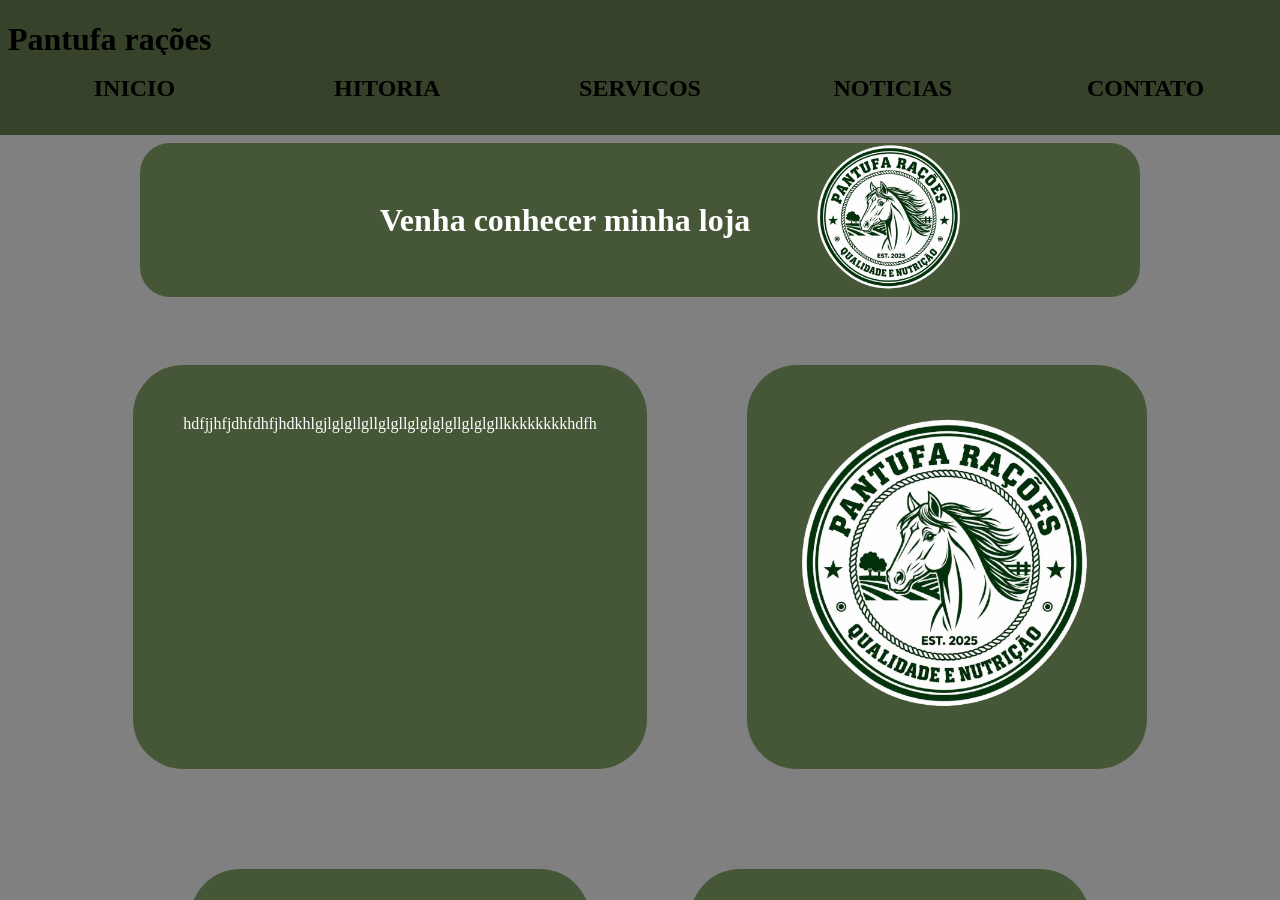
==== site/index.html @ 599b4f7d "eu to quase desistindo" ====
<!DOCTYPE html>
<html lang="en">
<head>
    <meta charset="UTF-8">
    <meta name="viewport" content="width=device-width, initial-scale=1.0">
    <title>PANTUFA</title>
    <link rel="shortcut icon" href="imagens/icon.ico" type="image/x-icon">

</head>
<frameset rows="15%,*" border="0" noresize>
    <frame src="alxiliar.html" scrolling="no">
    <frame src="1_corpo.html" name="conteudo">
</frameset>
</html>
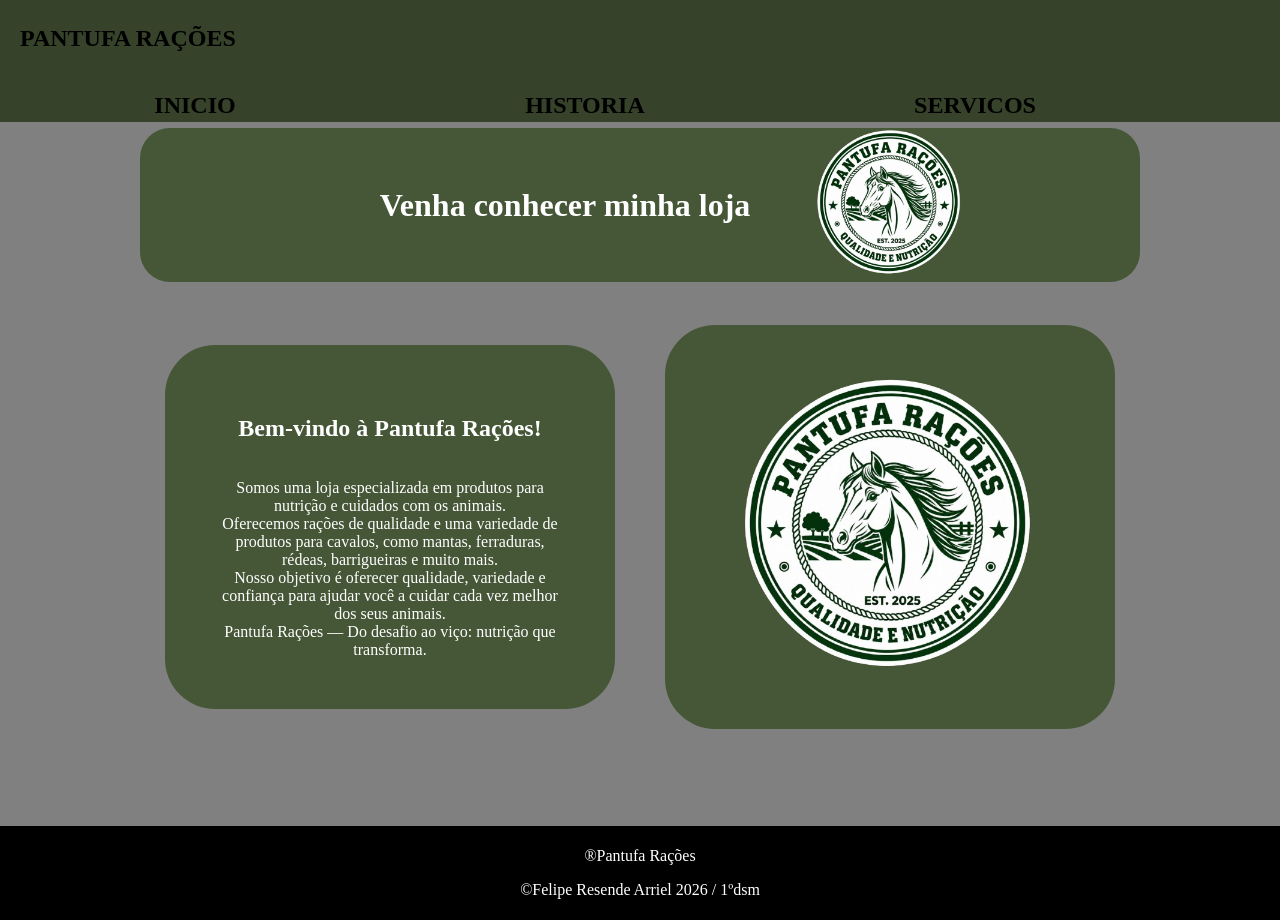
==== commit 66dfa2bb: "form" ====
--- a/site/index.html
+++ b/site/index.html
@@ -1,14 +1,100 @@
 <!DOCTYPE html>
-<html lang="en">
+<html lang="br">
 <head>
     <meta charset="UTF-8">
-    <meta name="viewport" content="width=device-width, initial-scale=1.0">
-    <title>PANTUFA</title>
+        <meta name="viewport" content="width=device-width, initial-scale=1.0">
+    <title>PANTUFA RAÇÕES</title>
     <link rel="shortcut icon" href="imagens/icon.ico" type="image/x-icon">
+</head>
 
-</head>
-<frameset rows="15%,*" border="0" noresize>
-    <frame src="alxiliar.html" scrolling="no">
-    <frame src="1_corpo.html" name="conteudo">
-</frameset>
+    <link rel="stylesheet" href="css/style.css">
+
+<body>
+
+<nav>
+        
+
+<H1 style="background-color: #36422A; color: black; text-align: left; margin-left: 20px;">PANTUFA RAÇÕES</H1>
+
+
+        <div class="center">
+
+<div class="conteiner2">
+
+<div>
+        <a href="1_corpo.html" target="conteudo" alt="pagina inicial" class="pulo"> <h2 style="background-color: #36422A; color: black;">INICIO</h2></a>
+</div>
+
+<div>
+        <a href="5_sobre.html" target="conteudo" alt="pagina inicial" class="pulo"><h2 style="background-color: #36422A; color: black;"> HISTORIA</h2></a>
+</div>
+
+<div>    
+        <a href="4_servicos.html" target="conteudo" alt="pagina inicial" class="pulo"> <h2 style="background-color: #36422A; color: black;"> SERVICOS</h2></a>
+</div>
+
+<div>    
+        <a href="3_noticias.html" target="conteudo" alt="pagina inicial" class="pulo"> <h2 style="background-color: #36422A; color: black;">NOTICIAS</h2></a>
+</div>
+
+<div>    
+        <a href="2_contato.html" target="conteudo" alt="pagina inicial" class="pulo"> <h2 style="background-color: #36422A; color: black;">CONTATO</h2></a>
+</div>
+</div>
+
+        </div>
+
+</nav>
+
+    
+<div class="center">
+    
+<div  class="conteiner">
+    <div>
+        <h1>
+            Venha conhecer minha loja
+        </h1>
+    </div>
+    
+    <div>
+        <img src="imagens/logo.png" class="imagemlogo"/>
+    </div>
+</div>
+</div> 
+    
+<br>
+
+<div class="center">
+    <div class="corpo" >
+         <div>
+            <h2>Bem-vindo à Pantufa Rações!</h2> <br>
+Somos uma loja especializada em produtos para nutrição e cuidados com os animais. <br> 
+Oferecemos rações de qualidade e uma variedade de produtos para cavalos, como mantas, ferraduras, rédeas, barrigueiras e muito mais. <br>
+Nosso objetivo é oferecer qualidade, variedade e confiança para ajudar você a cuidar cada vez melhor dos seus animais. <br>
+Pantufa Rações — Do desafio ao viço: nutrição que transforma.
+        </div>
+
+        <div>
+            <img src="imagens/logo.png" class="imagemtexto1"/> 
+        </div>
+
+    </div>
+</div>
+</div>
+
+<br><br> <br> <br> 
+
+<footer>
+        <p>®Pantufa Rações</p>
+        <p>©Felipe Resende Arriel 2026 / 1ºdsm</p>
+    </footer>
+
+
+
+
+</body>
+
+
+
+
 </html>
--- a/site/css/style.css
+++ b/site/css/style.css
@@ -0,0 +1,256 @@
+body {
+    background-color: gray;
+    color: white;
+      margin: 0;
+    padding: 0;
+    width: 100%;
+    min-height: 100vh;
+}
+
+nav{
+    background-color: #36422A;
+    padding: 15px 0;
+    position: fixed;
+    padding-top: 5px;
+}
+
+h1 {
+    text-align: center;
+    background-color: #465737;
+    width: 500px;
+}
+
+@media(max-width:650px){
+    h1{
+        text-align: center;
+    background-color: #465737;
+    width: 250px;
+}
+    }
+
+
+h2{
+    text-align: center;
+    background-color: #465737;
+    border-radius: 50px;
+    width: 100%;
+    
+}
+
+h3{
+    text-align: center;
+}
+
+footer {
+    width: 100%;
+    background-color: black;
+    color: white;
+    text-align: center;
+    padding: 5px 0;
+    box-sizing: border-box;
+}
+
+.opcao {
+    display: block;
+    padding: 15px;
+    margin: 5px;
+    cursor: pointer;
+}
+
+.conteiner { 
+    display: flex;
+    background-color: #465737;
+    justify-content: center;
+    border-radius: 30px;
+    width: 1000px;
+    margin-top: 10%;
+    
+     
+}
+
+@media(max-width:650px){
+    .conteiner { 
+    display: flex;
+    background-color: #465737;
+    justify-content: center;
+    border-radius: 30px;
+    width: 380px;
+    margin-top: 40px;
+    margin: 5px;
+     
+}
+}
+
+.conteiner div {
+    background-color: #465737;
+    margin: 0%;
+    padding: 0px;
+    align-self: center;
+
+}
+
+@media(max-width:650px){
+    .conteiner div {
+    background-color: #465737;
+    margin: 20px;
+    padding: 0px;
+    width: 180px;
+    
+    
+    align-self: center;
+
+}
+}
+
+.corpo {
+    display: flex;
+    background-color: gray;
+    justify-content: center;
+    width: 1000px;
+    align-self: center;
+}
+
+@media(max-width:650px){
+   .corpo {
+    display: flex;
+    background-color: gray;
+    justify-content: center;
+    width: 450px;
+    flex-direction: column;
+    align-self: center;
+} 
+}
+
+.corpo div {
+    background-color: #465737;
+    margin:25px;
+    padding: 5%;
+    border-radius: 50px;
+    width: 65%;
+    align-self: center;
+   
+}
+
+@media(max-width:650px){
+   .corpo div {
+    background-color: #465737;
+    margin:25px;
+    padding: 5%;
+    border-radius: 50px;
+    width: 75%;
+    left: 50%;
+    right: 50%;
+   
+} 
+}
+
+
+.imagemlogo {
+    width: 150px;
+    padding: 0px;
+    border-radius: 15%;
+}
+
+@media(max-width:650px){
+ .imagemlogo {
+    width: 95px;
+    padding: 0px;
+    border-radius: 15%;
+}
+}
+
+.imagemtexto1 {
+    width:300px;
+    border-radius: 15%;
+    margin: 0px;
+}
+
+
+.form{
+    display: flex;
+    justify-content: center;
+    
+}
+
+.form div{
+    background-color: #465737;
+    width: 500px;
+    height: 600px;
+    border-radius: 50px;
+    padding-left: 10%;
+}
+
+@media(max-width:650px){
+    .form div{
+    background-color: #465737;
+    width: 300px;
+    height: 600px;
+    border-radius: 50px;
+    padding-left: 10%;
+}
+}
+
+
+
+.center{
+   justify-content: center;
+   display: flex;
+   text-align: center;
+}
+
+
+.center2{
+   left: 50%;
+   display: flex;
+   right: 50%;
+}
+
+.imagemtexto2 {
+    width:300px;
+    border-radius: 15%;
+    transition: transform 0.3s ease;
+}
+
+.imagemtexto2:hover {
+    transform: scale(1.1);
+}
+
+.conteiner2{
+     display: flex;
+     text-align: center;
+     justify-content: center;
+     width: 100%;
+     height: 0px;  
+}
+
+.conteiner2 div {
+     width: 390px;
+     background-color: #36422A;
+     height: 50px;  
+}
+
+@media(max-width:650px){ 
+
+.conteiner2 div {
+     width: 150px;
+     padding: 3px;
+     background-color: #36422A;
+     height: 50px;  
+}
+}
+
+.pulo {
+     display: inline-block;
+     transition: transform 0.3s ease;
+}
+
+.pulo:hover {
+     transform: scale(1.1);
+}
+
+
+a:link{color:black; text-decoration: none;}
+a:active{color: black; text-decoration: none;}
+a:visited{color: black; text-decoration: none;}
+
+
